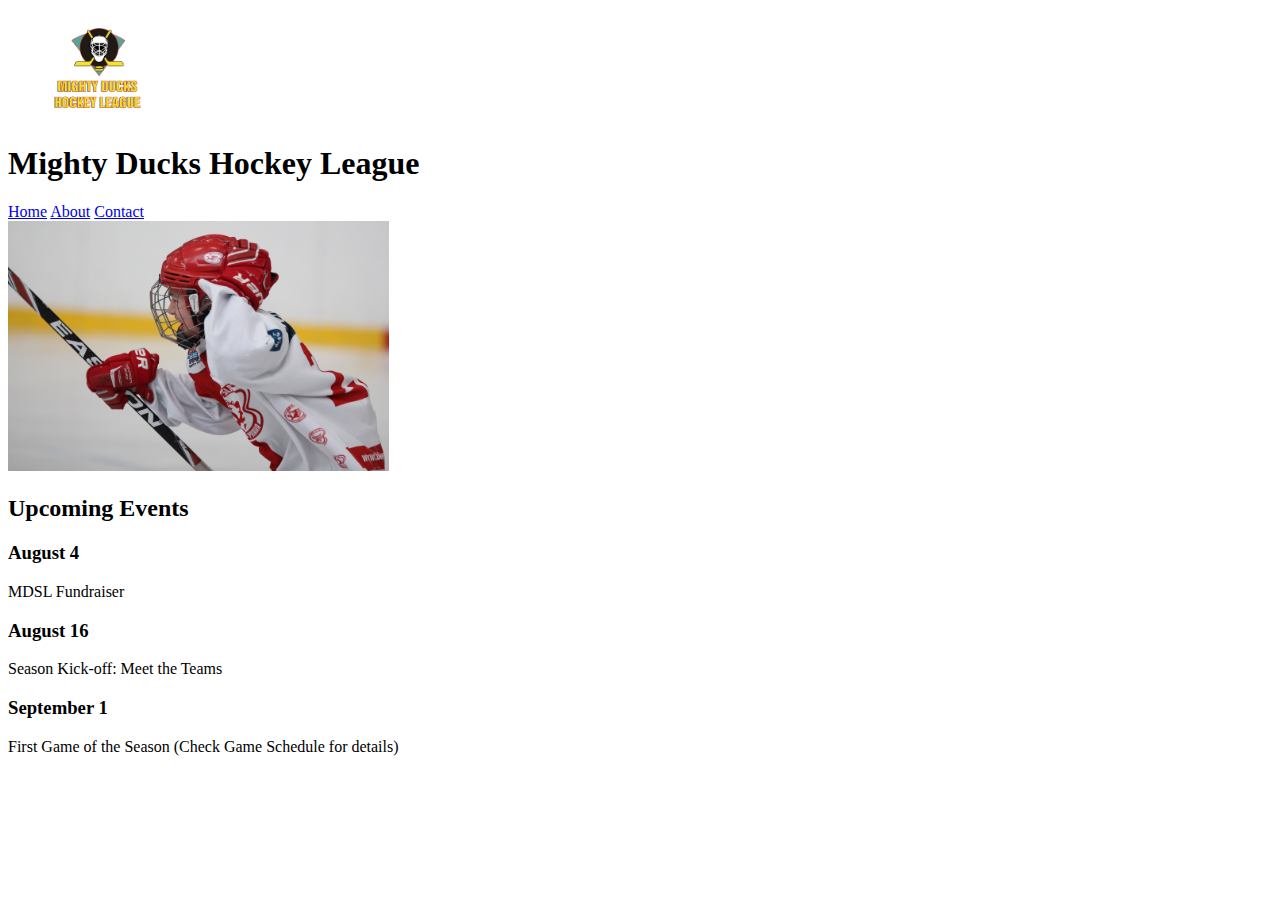
==== index.html @ 337bb40e "enrega del primer ejercicion de mindhub" ====
<!DOCTYPE html>
<html lang="en">
<head>
    <meta charset="UTF-8">
    <meta http-equiv="X-UA-Compatible" content="IE=edge">
    <meta name="viewport" content="width=device-width, initial-scale=1.0">
    <link rel="shortcut icon" href="img/Logo_Mighty_ducks-01.png" type="image/x-icon">
    <title>Document</title>
</head>
<body>
    <figure>
        <img src="img/Logo_Mighty_ducks-01.png" alt="Logo_Mighty_ducks" width="100">
    </figure>
    <h1>Mighty Ducks Hockey League</h1>

    <header>
        <a href="#">Home</a>
        <a href="about.html">About</a>
        <a href="contact.html">Contact</a>
    </header>
    
    <section>
        <img src="img/hockey_1.jpg" alt="jugador de hockey" height="250">
        <h2>Upcoming Events</h2>
        <article>
            <h3>August 4</h3>
            <p>MDSL Fundraiser</p>
        </article>
        <article>
            <h3>August 16</h3>
            <p>Season Kick-off: Meet the Teams</p>
        </article>
        <article>
            <h3>September 1</h3>
            <p>First Game of the Season (Check Game Schedule for details)</p>
        </article>

    </section>

</body>
</html>
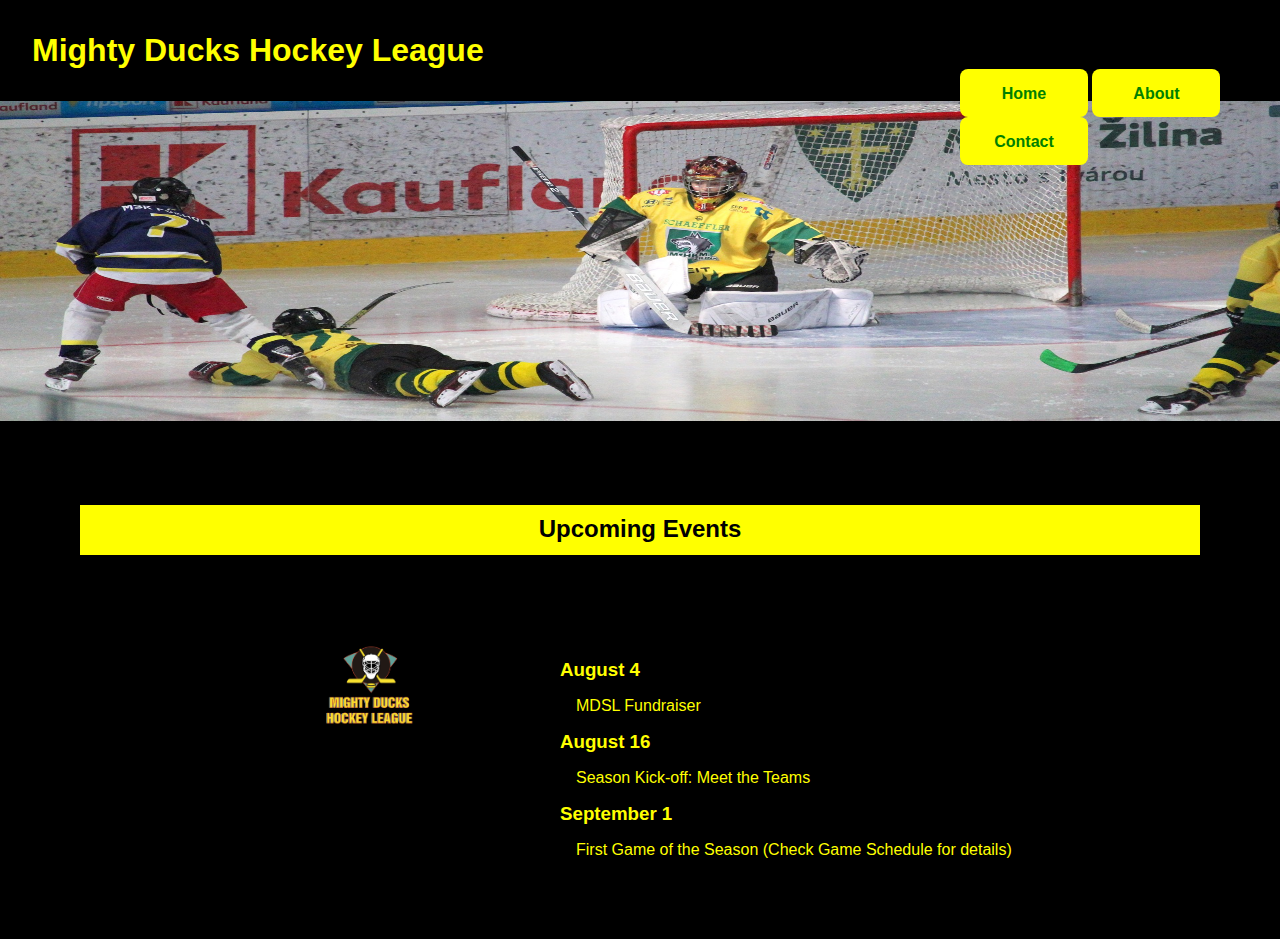
==== commit 208c27c3: "tarea con ccs" ====
--- a/index.html
+++ b/index.html
@@ -1,41 +1,48 @@
 <!DOCTYPE html>
 <html lang="en">
+
 <head>
     <meta charset="UTF-8">
     <meta http-equiv="X-UA-Compatible" content="IE=edge">
     <meta name="viewport" content="width=device-width, initial-scale=1.0">
-    <link rel="shortcut icon" href="img/Logo_Mighty_ducks-01.png" type="image/x-icon">
+    <link rel="shortcut icon" href="./assets/img/Logo_Mighty_ducks-01.png" type="image/x-icon">
+    <link rel="stylesheet" href="./assets/css/style.css">
     <title>Document</title>
 </head>
+
 <body>
-    <figure>
-        <img src="img/Logo_Mighty_ducks-01.png" alt="Logo_Mighty_ducks" width="100">
-    </figure>
     <h1>Mighty Ducks Hockey League</h1>
-
-    <header>
+    <nav>
         <a href="#">Home</a>
         <a href="about.html">About</a>
         <a href="contact.html">Contact</a>
+    </nav>
+    <header>
+        <figure>
+            <img class="banner" src="./assets/img/design2_image1.jpg" alt="Logo_Mighty_ducks" width="100">
+        </figure>
     </header>
-    
+
     <section>
-        <img src="img/hockey_1.jpg" alt="jugador de hockey" height="250">
         <h2>Upcoming Events</h2>
-        <article>
-            <h3>August 4</h3>
-            <p>MDSL Fundraiser</p>
-        </article>
-        <article>
-            <h3>August 16</h3>
-            <p>Season Kick-off: Meet the Teams</p>
-        </article>
-        <article>
-            <h3>September 1</h3>
-            <p>First Game of the Season (Check Game Schedule for details)</p>
-        </article>
+        <img class="logo" src="./assets/img/Logo_Mighty_ducks-01.png" alt="jugador de hockey" height="250">
+        <div class="articles">
+            <article>
+                <h3>August 4</h3>
+                <p>MDSL Fundraiser</p>
+            </article>
+            <article>
+                <h3>August 16</h3>
+                <p>Season Kick-off: Meet the Teams</p>
+            </article>
+            <article>
+                <h3>September 1</h3>
+                <p>First Game of the Season (Check Game Schedule for details)</p>
+            </article>
+        </div>
 
     </section>
 
 </body>
+
 </html>--- a/assets/css/style.css
+++ b/assets/css/style.css
@@ -0,0 +1,74 @@
+*{
+    padding: 0;
+    margin: 0;
+    box-sizing: border-box;
+    font-family: Arial, Helvetica, sans-serif;
+    color: yellow;
+    background: #000;
+}
+
+h1{
+    margin: 2rem;
+}
+
+.banner {
+    width: 100%;
+    height: 20rem;
+}
+
+nav{
+    margin-left: 75%;
+    position: absolute;
+    margin-top: -2rem;    
+    background-color: transparent;
+}
+
+nav a {
+    background: yellow;
+    color: green;
+    padding: 1rem;
+    border-radius: 0.5rem;
+    display: inline-block;  
+    text-align: center;
+    width: 8rem;
+    height: 3rem;
+    text-decoration: none;
+    font-weight: bold;
+}
+
+nav a:hover{
+    background-color: green;
+    color: yellow;
+    transform: scale(1.1);
+}
+
+section{
+    margin: 5rem;
+}
+
+.logo{
+    width: 100px;
+    height: 100px;
+    position: relative;
+    top: 5rem;
+    margin-left: 15rem;
+}
+h2{    
+    background: yellow;
+    color: #000;
+    display: block;
+    height: 50px;
+    text-align: center;
+    padding-top: 10px;
+}
+
+.articles{
+    position: relative;
+    left: 15rem;    
+    margin-left: 15rem;
+    width: 1000px;
+}
+
+.articles p {
+    margin: 1rem;
+}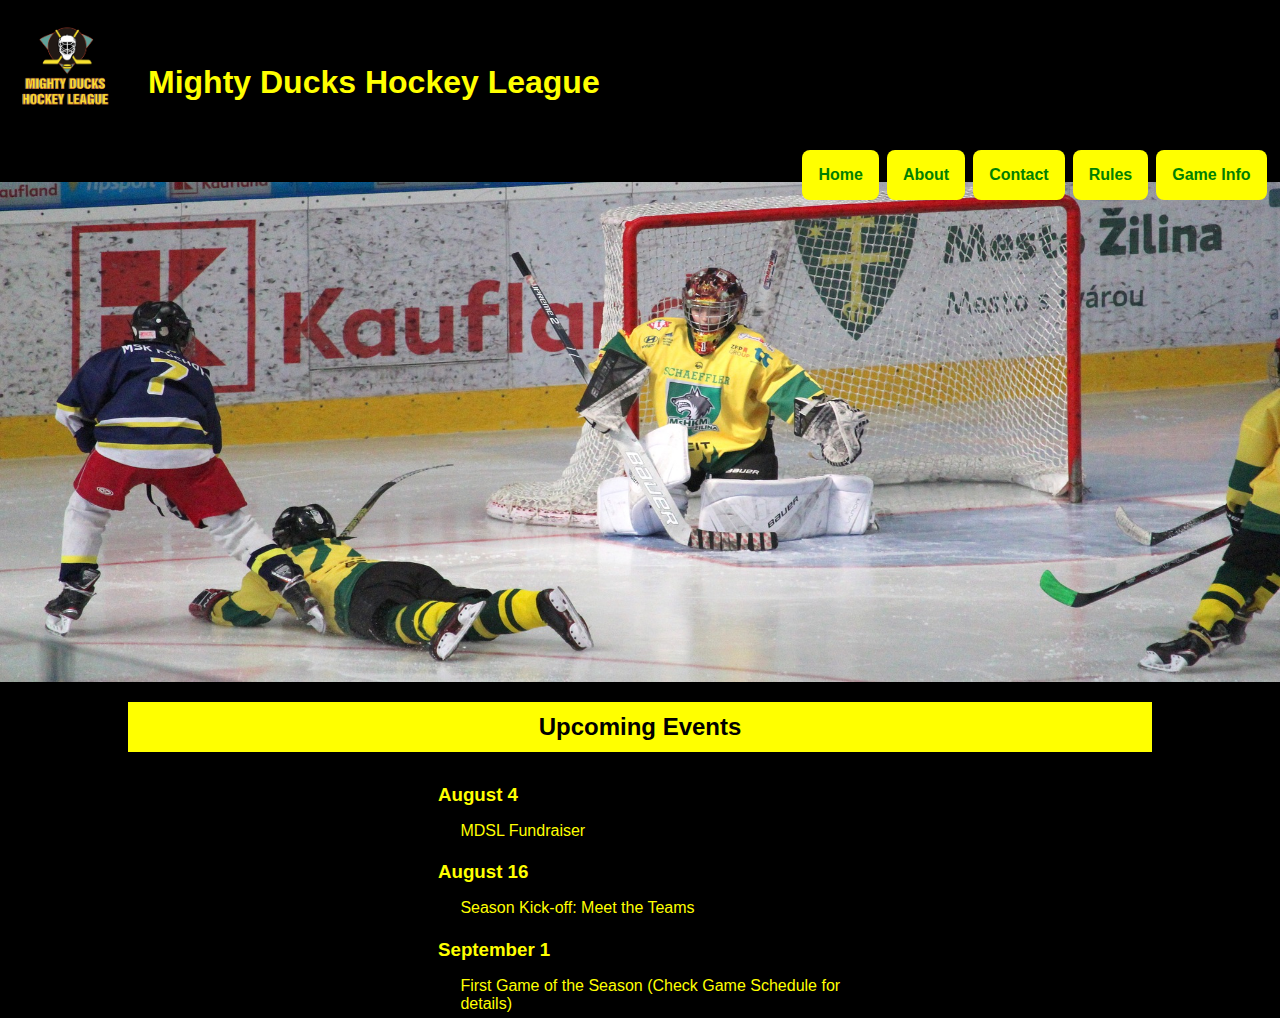
==== commit cef6cd2f: "entrega de tarea 3 mas modificaciones" ====
--- a/index.html
+++ b/index.html
@@ -11,22 +11,29 @@
 </head>
 
 <body>
-    <h1>Mighty Ducks Hockey League</h1>
-    <nav>
-        <a href="#">Home</a>
-        <a href="about.html">About</a>
-        <a href="contact.html">Contact</a>
-    </nav>
     <header>
+        <div class="titulo">
+
+            <img class="logo" src="./assets/img/Logo_Mighty_ducks-01.png" alt="jugador de hockey" height="250">
+            
+            <h1>Mighty Ducks Hockey League</h1>
+        </div>
+        <nav>
+            <a href="#">Home</a>
+            <a href="about.html">About</a>
+            <a href="contact.html">Contact</a>
+            <a href="rules.html" target="_blank">Rules</a>
+            <a href="game_info.html" target="_blank">Game Info</a>
+        </nav>
         <figure>
             <img class="banner" src="./assets/img/design2_image1.jpg" alt="Logo_Mighty_ducks" width="100">
         </figure>
     </header>
 
-    <section>
+    <main>
         <h2>Upcoming Events</h2>
-        <img class="logo" src="./assets/img/Logo_Mighty_ducks-01.png" alt="jugador de hockey" height="250">
-        <div class="articles">
+        
+        <section>
             <article>
                 <h3>August 4</h3>
                 <p>MDSL Fundraiser</p>
@@ -39,9 +46,8 @@
                 <h3>September 1</h3>
                 <p>First Game of the Season (Check Game Schedule for details)</p>
             </article>
-        </div>
-
-    </section>
+        </section>        
+    </main>
 
 </body>
 
--- a/assets/css/style.css
+++ b/assets/css/style.css
@@ -7,20 +7,24 @@
     background: #000;
 }
 
-h1{
-    margin: 2rem;
+.banner{
+    width: 100%;
+    height: 500px;    
 }
 
-.banner {
-    width: 100%;
-    height: 20rem;
+h1{
+    margin-top: 3rem;
+    padding: 1rem;
 }
 
-nav{
-    margin-left: 75%;
-    position: absolute;
-    margin-top: -2rem;    
-    background-color: transparent;
+nav{    
+    background-color: transparent;    
+    display: flex;
+    justify-content: flex-end;    
+    gap: 0.5rem;
+    position: relative;
+    top: 2vh;
+    right: 1.5vh;
 }
 
 nav a {
@@ -30,8 +34,7 @@
     border-radius: 0.5rem;
     display: inline-block;  
     text-align: center;
-    width: 8rem;
-    height: 3rem;
+    justify-content: center;    
     text-decoration: none;
     font-weight: bold;
 }
@@ -42,33 +45,80 @@
     transform: scale(1.1);
 }
 
-section{
-    margin: 5rem;
+main{
+    display: flex;
+    flex-wrap: wrap;
+    gap: 1rem;
+    justify-content: center;
+}
+.titulo{
+    display: flex;
+    justify-content: start;
+}
+
+h2{    
+    background: yellow;
+    margin-top: 1rem;
+    color: #000;
+    width: 80%;
+    height: 50px;
+    display: flex;
+    align-items: center;
+    justify-content: center;
+}
+.container{
+    display: flex;
+    align-items: center;
+    justify-content: center;
 }
 
 .logo{
     width: 100px;
     height: 100px;
-    position: relative;
-    top: 5rem;
-    margin-left: 15rem;
-}
-h2{    
-    background: yellow;
-    color: #000;
-    display: block;
-    height: 50px;
-    text-align: center;
-    padding-top: 10px;
+    margin: 1rem;
+    background-color: transparent;
 }
 
-.articles{
-    position: relative;
-    left: 15rem;    
-    margin-left: 15rem;
-    width: 1000px;
+section{
+    width: 500px;
+    height: 250px;
+    display: flex;
+    justify-content: center;
+    flex-wrap: wrap;
 }
 
-.articles p {
+article{
+    margin-left: 2rem;
+    width: 100%;
+}
+
+article p {
+    padding-left: 3vw;
+}
+
+main h3{
     margin: 1rem;
+}
+
+main dl dd ul {
+    list-style: none;
+}
+
+table{
+    width: 60vw;
+    height: 30vw;
+    padding: 5vw;
+    border-collapse: collapse;
+}
+caption{
+    font-style: italic;
+    text-align: start;
+    margin-left: 20%;
+    margin-top: 1vw;
+}
+
+td{
+    text-align: center;
+    width: 2vh;
+    height: 5vh;
 }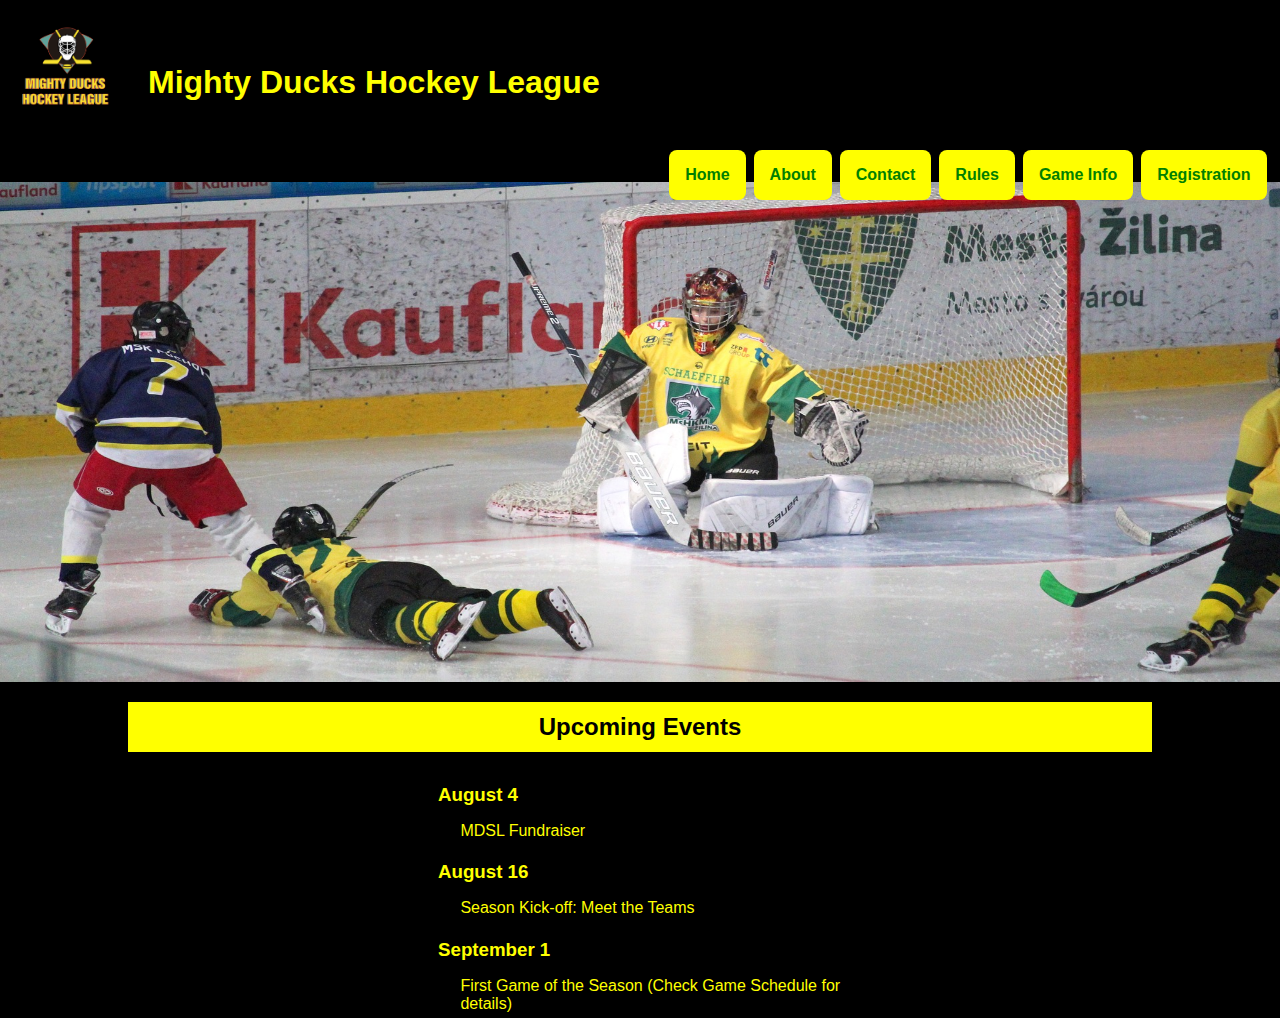
==== commit 2048b31b: "tarea 4" ====
--- a/index.html
+++ b/index.html
@@ -24,6 +24,7 @@
             <a href="contact.html">Contact</a>
             <a href="rules.html" target="_blank">Rules</a>
             <a href="game_info.html" target="_blank">Game Info</a>
+            <a href="registration.html" target="_blank">Registration</a>
         </nav>
         <figure>
             <img class="banner" src="./assets/img/design2_image1.jpg" alt="Logo_Mighty_ducks" width="100">
--- a/assets/css/style.css
+++ b/assets/css/style.css
@@ -121,4 +121,123 @@
     text-align: center;
     width: 2vh;
     height: 5vh;
+}
+
+.contact{
+    display: flex;
+    justify-content: center;
+}
+
+.ubication{
+    display: flex;
+    justify-content: center;
+}
+
+.tituloResgistration{
+    display: flex;
+    justify-content: center;
+}
+
+form{
+    width: 90%;
+    padding: 1rem;
+    outline: 1px solid yellow;
+}
+.formContainer{
+    display: inline-flex;
+    flex-wrap: wrap;
+    justify-content: flex-start;
+    padding: 1rem;
+}
+
+form .formContainer label{
+    margin: 1rem;
+}
+
+form .formContainer label input{
+    height: 2rem;
+    font-size: medium;    
+}
+
+form .formContainer label input[type=text]{
+    background: yellow;
+    color: #000;
+    padding: 12px;
+    width: 250px;
+    height: 20px;
+}
+form .formContainer label input[type=date]{
+    background: white;
+    color: black;
+    width: 120px;
+    height: 30px;
+    padding: 2px;
+}
+
+.gender{
+    padding: 15px;
+    width: 50%;
+    height: 30px;
+}
+
+.gender label{
+    width: 70px !important;
+    height: 20px;
+}
+
+fieldset{    
+    border: none;
+    width: 75%;
+    padding: 3vh;
+    display: flex;
+    align-items: center
+}
+
+fieldset label{
+    display: inline-flex;
+    align-items: center;
+    justify-content: center;
+    flex-direction: row-reverse;
+}
+
+fieldset label input{
+    margin-right: 10px;
+}
+
+.permission fieldset{
+    display: flex;
+    flex-wrap: wrap;
+}
+
+.permission fieldset label{
+    width: 80%;
+    display: inline-block;
+}
+
+.submit{
+    width: 100%;
+    display: flex;
+    justify-content: center;
+}
+
+.submit input[type="submit"]{
+    background: yellow;
+    color: black;
+    font-weight: 900;
+    width: 150px;
+    height: 50px;
+}
+
+@media (max-width: 426px){
+    nav{
+        display: flex;
+        flex-wrap: wrap;
+        justify-content: center;
+        position: inherit;
+        margin: 1rem;
+    }
+    nav a{
+        padding: 10px;
+        width: 33%;
+    }
 }